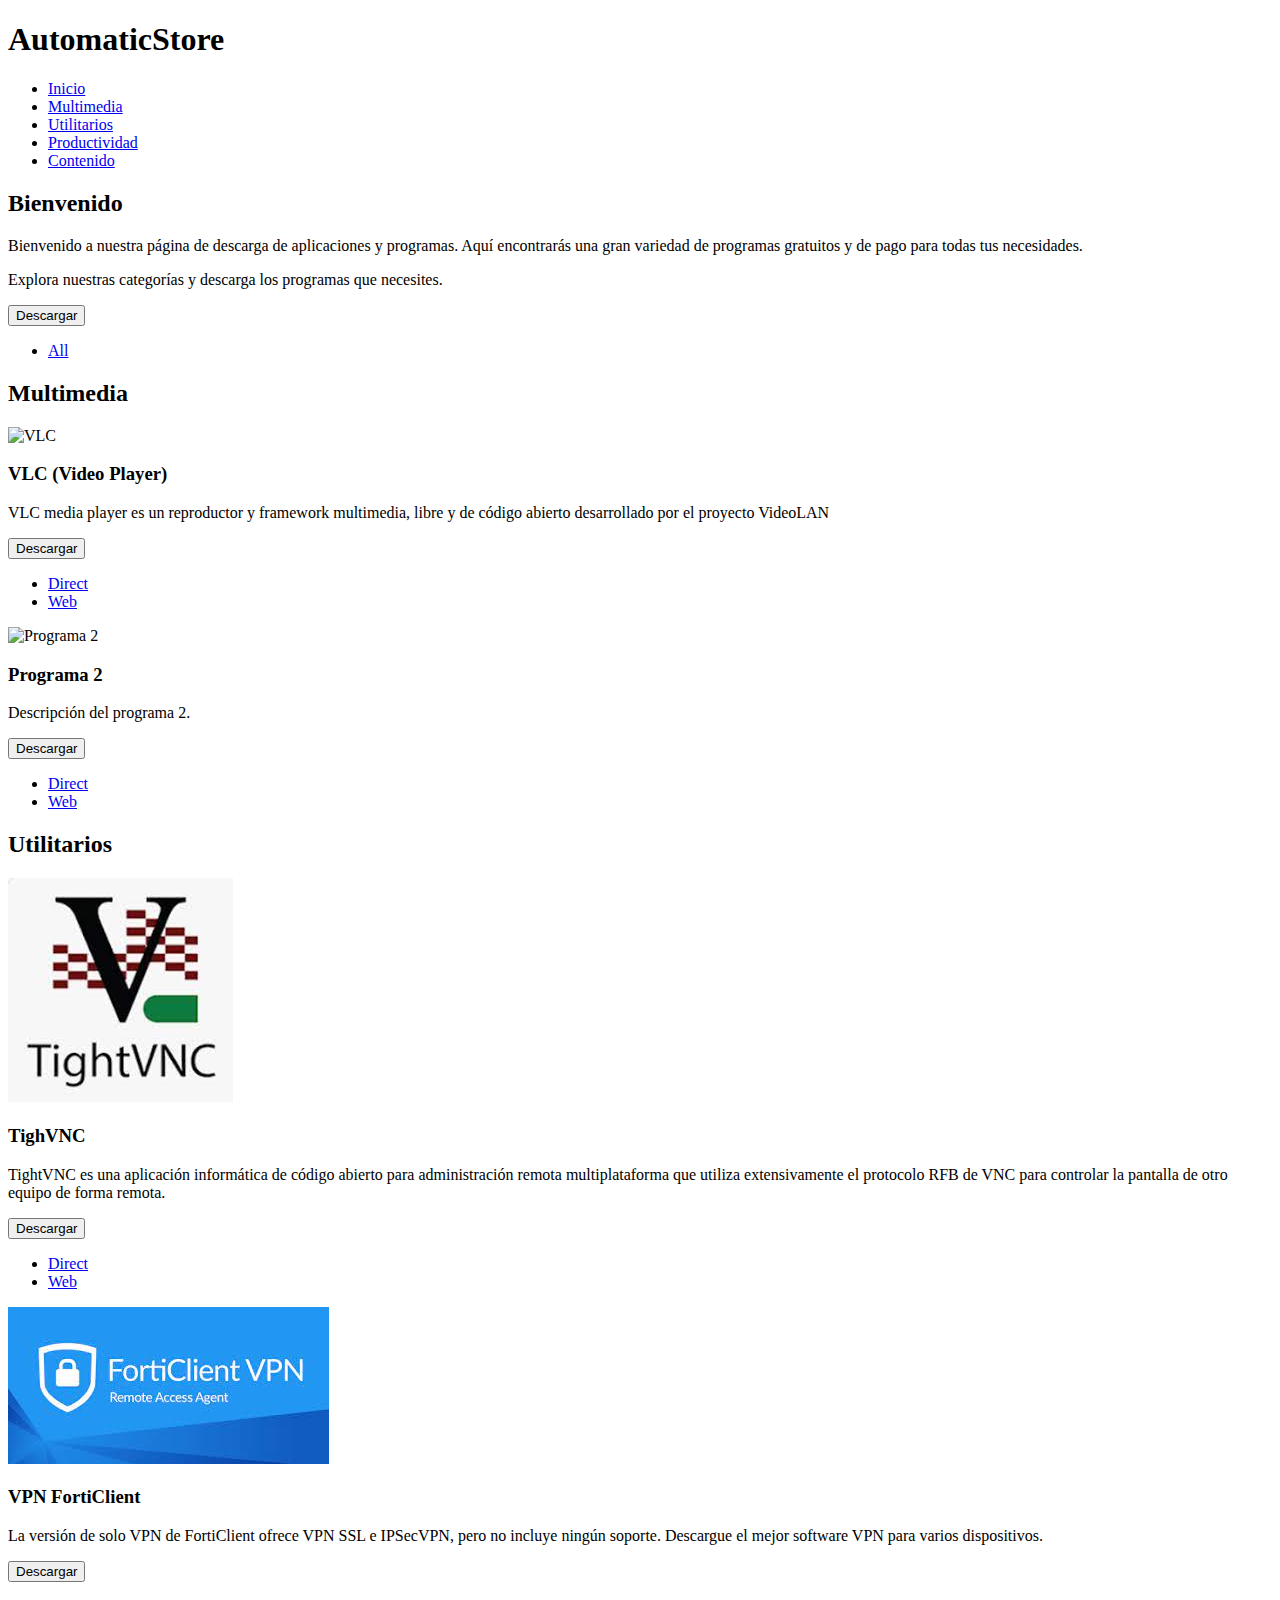
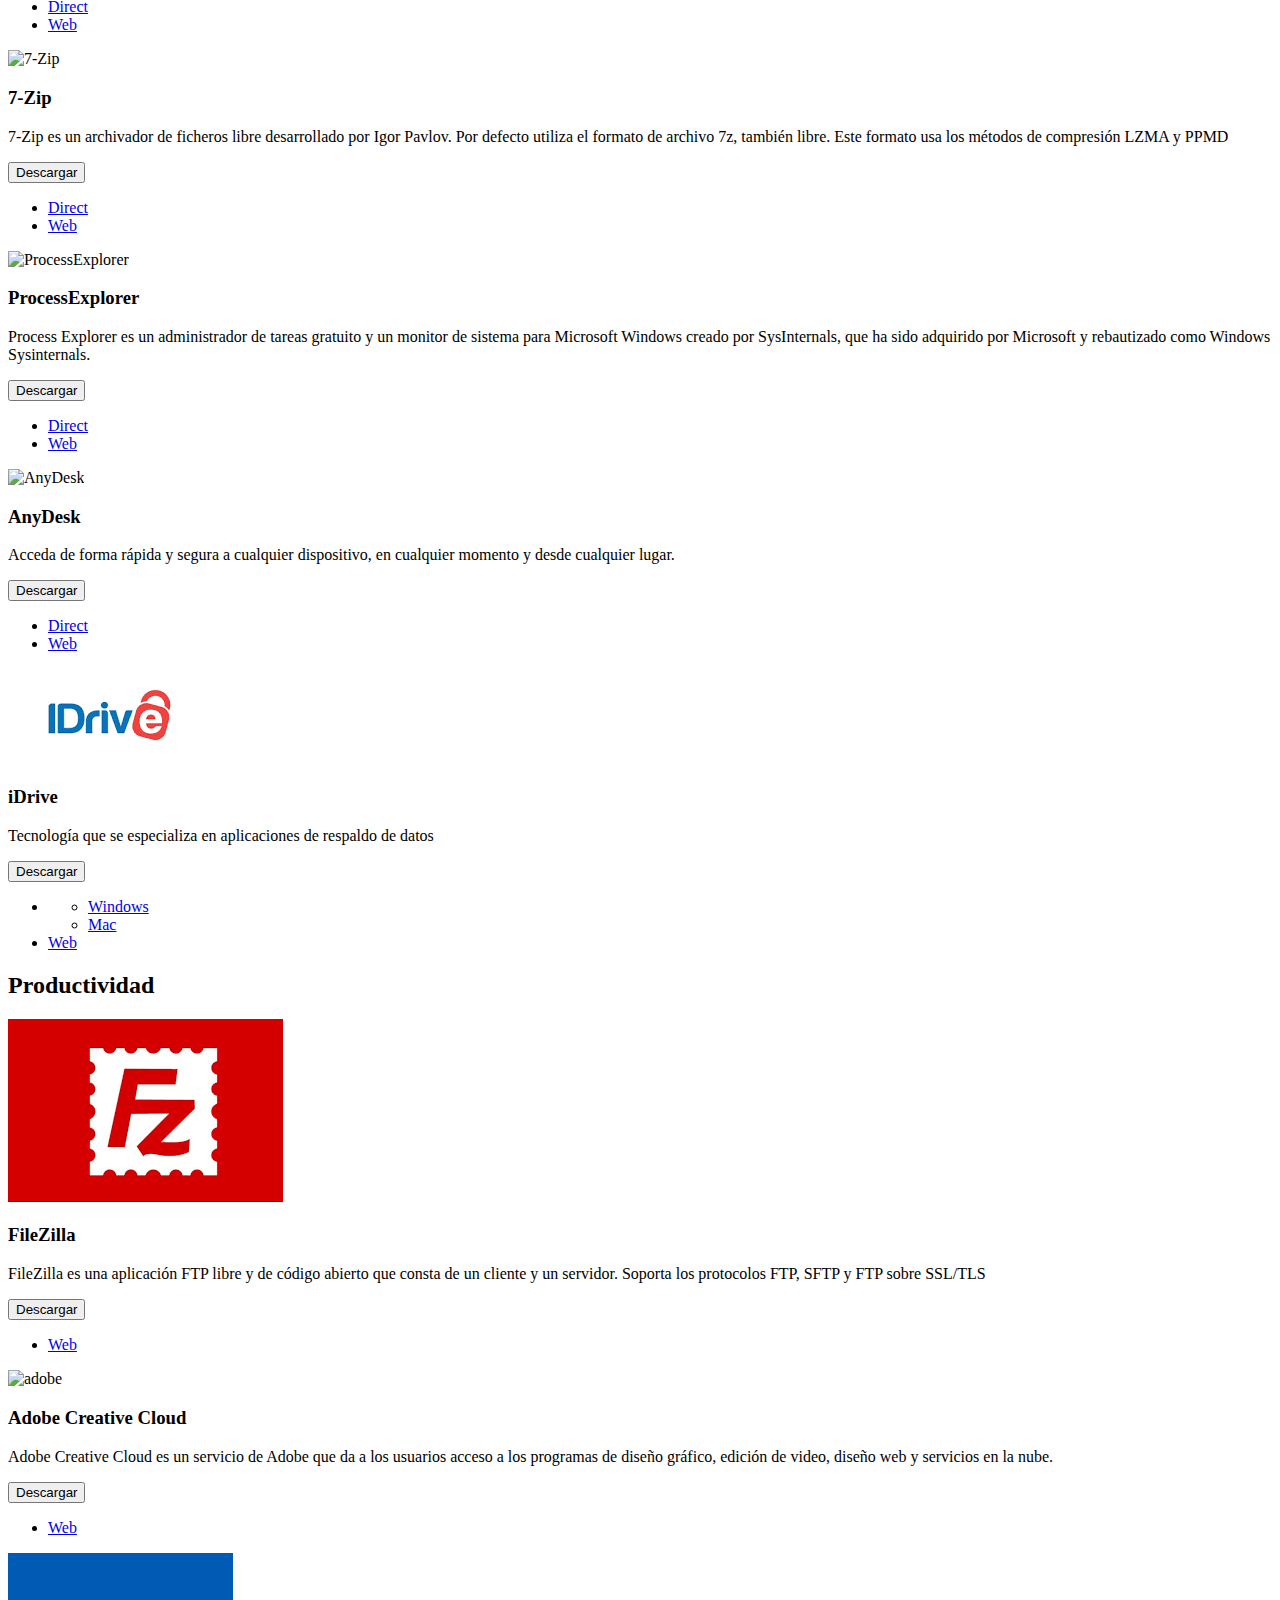
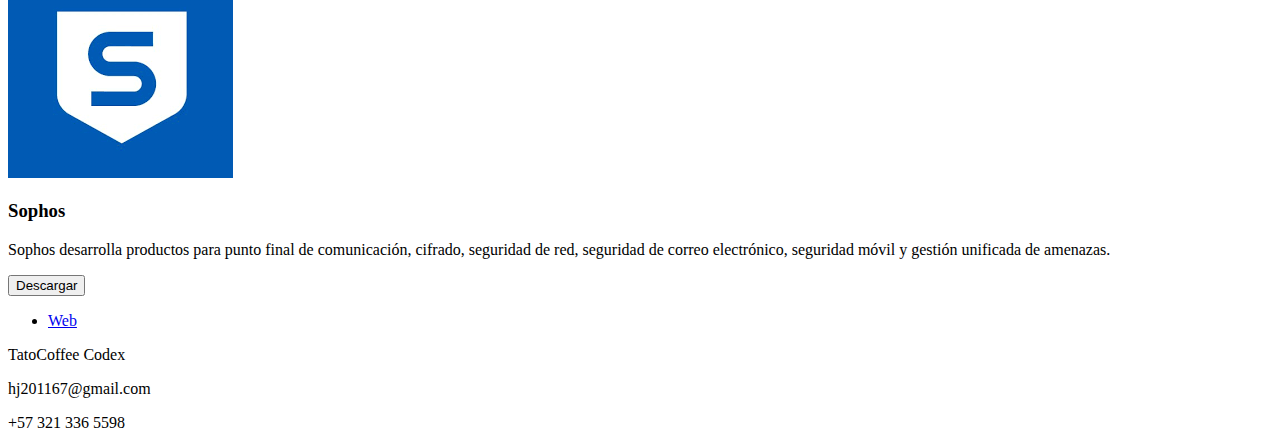
==== Front/Login/index.html @ daddafdf "Signed-off-by: Hector Javier Barrantes Prieto <javier.barrantes@novassist.local>" ====
<!DOCTYPE html>
<html lang="es">
<head>
  <meta charset="UTF-8">
  <title>AutoMat(Beta)</title>
  <link rel="stylesheet" href="C:\Users\javier.barrantes\Documents\Proyectos\AutomatizacionWEB\Front\css\style.css">
  <script src="BackEnd\Scripts\downloadbottons.js"></script>
</head>
<body>
  <header>
	<div class="title-container">
       <h1 class="neon-title">AutomaticStore</h1>
    </div>
	<nav>
	 <ul class="hmenu">	
      <li class="hcard"><a href="#" class="active">Inicio</a></li>
      <li class="hcard"><a href="#multimedia">Multimedia</a></li>
	  <li class="hcard"><a href="#utilitarios">Utilitarios</a></li>
	  <li class="hcard"><a href="#productividad">Productividad</a></li>
	  <li class="hcard"><a href="indice.html">Contenido</a></li>
	</ul>
    </nav>
  </header>
  <main>
    <section> 
      <h2>Bienvenido</h2>
      <p>Bienvenido a nuestra página de descarga de aplicaciones y programas. Aquí encontrarás una gran variedad de programas gratuitos y de pago para todas tus necesidades.</p>
      <p>Explora nuestras categorías y descarga los programas que necesites.</p>
	  <div class="download-buttons">
		<div class="dropdown">
		  <button class="dropdown-toggle">Descargar</button>
		  <ul class="dropdown-menu">
			<li><a href="aquideboponeruncompresocontodoslosarchivos">All</a></li>
		  </ul>
		</div>
	</div>
    </section>
    <section id="multimedia">
      <h2>Multimedia</h2>
      <div class="card">
        <img src="https://lutear.com/wp-content/uploads/2021/04/vlc-portada.jpg" alt="VLC">
        <h3 id="VLC">VLC (Video Player)</h3>
        <p>VLC media player es un reproductor y framework multimedia, libre y de código abierto desarrollado por el proyecto VideoLAN</p>
		<div class="download-buttons">
			<div class="dropdown">
			  <button class="dropdown-toggle">Descargar</button>
			  <ul class="dropdown-menu">
				<li><a href="https://edgeuno-bog2.mm.fcix.net/videolan-ftp/vlc/3.0.18/win64/vlc-3.0.18-win64.exe">Direct</a></li>
				<li><a href="https://www.videolan.org/vlc/index.es.html">Web</a></li>
			  </ul>
			</div>
		</div>
      </div>
      <div class="card">
        <img src="https://via.placeholder.com/200x200" alt="Programa 2">
        <h3>Programa 2</h3>
        <p>Descripción del programa 2.</p>
		<div class="download-buttons">
			<div class="dropdown">
			  <button class="dropdown-toggle">Descargar</button>
			  <ul class="dropdown-menu">
				<li><a href="#">Direct</a></li>
				<li><a href="#">Web</a></li>
			  </ul>
			</div>
		</div>
      </div>
    </section> 
    <section id="utilitarios">
      <h2>Utilitarios</h2>
      <div class="card">
        <img src="[data-uri]" alt="TightVNC">
        <h3 id="VNC">TighVNC</h3>
        <p>TightVNC es una aplicación informática de código abierto para administración remota multiplataforma que utiliza extensivamente el protocolo RFB de VNC para controlar la pantalla de otro equipo de forma remota.</p>
		<div class="download-buttons">
			<div class="dropdown">
			  <button class="dropdown-toggle">Descargar</button>
			  <ul class="dropdown-menu">
				<li><a href="https://www.tightvnc.com/download/2.8.75/tightvnc-2.8.75-gpl-setup-64bit.msi">Direct</a></li>
				<li><a href="https://www.tightvnc.com/download.php">Web</a></li>
			  </ul>
			</div>
		</div>
      </div>
      <div class="card">
        <img src="[data-uri]" alt="VPNForticlient">
        <h3 id="VPN">VPN FortiClient</h3>
        <p>La versión de solo VPN de FortiClient ofrece VPN SSL e IPSecVPN, pero no incluye ningún soporte. Descargue el mejor software VPN para varios dispositivos.</p>
		<div class="download-buttons">
			<div class="dropdown">
			  <button class="dropdown-toggle">Descargar</button>
			  <ul class="dropdown-menu">
				<li><a href="https://links.fortinet.com/forticlient/win/vpnagent">Direct</a></li>
				<li><a href="https://www.fortinet.com/lat/support/product-downloads">Web</a></li>
			  </ul>
			</div>
		</div>
      </div>
	  <div class="card">
        <img src="https://upload.wikimedia.org/wikipedia/commons/thumb/f/f2/7ziplogo.svg/640px-7ziplogo.svg.png" alt="7-Zip">
        <h3 id="ZIP">7-Zip</h3>
        <p>7-Zip es un archivador de ficheros libre desarrollado por Igor Pavlov. Por defecto utiliza el formato de archivo 7z, también libre. Este formato usa los métodos de compresión LZMA y PPMD</p>
		<div class="download-buttons">
			<div class="dropdown">
			  <button class="dropdown-toggle">Descargar</button>
			  <ul class="dropdown-menu">
				<li><a href="https://www.7-zip.org/a/7z2201-x64.exe">Direct</a></li>
				<li><a href="https://www.7-zip.org/download.html">Web</a></li>
			  </ul>
			</div>
		</div>
      </div>
	  <div class="card">
        <img src="https://www.fileeagle.com/data/2015/08/Process-Explorer.png" alt="ProcessExplorer">
        <h3 id="PREX">ProcessExplorer</h3>
        <p>Process Explorer es un administrador de tareas gratuito y un monitor de sistema para Microsoft Windows creado por SysInternals, que ha sido adquirido por Microsoft y rebautizado como Windows Sysinternals.</p>
		<div class="download-buttons">
			<div class="dropdown">
			  <button class="dropdown-toggle">Descargar</button>
			  <ul class="dropdown-menu">
				<li><a href="https://download.sysinternals.com/files/ProcessExplorer.zip">Direct</a></li>
				<li><a href="https://learn.microsoft.com/en-us/sysinternals/downloads/process-explorer">Web</a></li>
			  </ul>
			</div>
		</div>
      </div>
	  <div class="card">
        <img src="https://edutic.up.edu.pe/wp-content/uploads/2021/11/anydesk.png" alt="AnyDesk">
        <h3 id="ANYDESK">AnyDesk</h3>
        <p>Acceda de forma rápida y segura a cualquier dispositivo, en cualquier momento y desde cualquier lugar.</p>
		<div class="download-buttons">
			<div class="dropdown">
			  <button class="dropdown-toggle">Descargar</button>
			  <ul class="dropdown-menu">
				<li><a href="https://anydesk.com/es/downloads/windows?dv=win_exe">Direct</a></li>
				<li><a href="https://anydesk.com/es">Web</a></li>
			  </ul>
			</div>
		</div>
      </div>
	  <div class="card">
		<img src="[data-uri]" alt="idrive">
		<h3 id="iDrive">iDrive</h3>
		<p>Tecnología que se especializa en aplicaciones de respaldo de datos</p>
		<div class="download-buttons">
			<div class="dropdown">
				<button class="dropdown-toggle">Descargar</button>
				<ul class="dropdown-menu">
					<li class="dropdown">
						<ul>
							<li><a href="https://www.idrive.com/thankyou_win">Windows</a></li>
							<li><a href="https://www.idrive.com/thankyou_mac">Mac</a></li>
						</ul>
					</li>
					<li><a href="https://www.idrive.com/online-backup-download">Web</a></li>
				</ul>
			</div>
		</div>
	  </div>
    </section>
    <section id="productividad">
      <h2>Productividad</h2>
      <div class="card">
        <img src="[data-uri]" alt="Juego 1">
        <h3 id="FileZilla">FileZilla</h3>
        <p>FileZilla es una aplicación FTP libre y de código abierto que consta de un cliente y un servidor. Soporta los protocolos FTP, SFTP y FTP sobre SSL/TLS</p>
		<div class="download-buttons">
			<div class="dropdown">
			  <button class="dropdown-toggle">Descargar</button>
			  <ul class="dropdown-menu">
				<li><a href="https://filezilla-project.org">Web</a></li>
			  </ul>
			</div>
		</div>
      </div>
      <div class="card">
        <img src="https://upload.wikimedia.org/wikipedia/commons/thumb/4/4c/Adobe_Creative_Cloud_rainbow_icon.svg/1200px-Adobe_Creative_Cloud_rainbow_icon.svg.png" alt="adobe">
        <h3 id="CreativeCloud">Adobe Creative Cloud</h3>
        <p>Adobe Creative Cloud es un servicio de Adobe que da a los usuarios acceso a los programas de diseño gráfico, edición de video, diseño web y servicios en la nube.</p>
		<div class="download-buttons">
			<div class="dropdown">
			  <button class="dropdown-toggle">Descargar</button>
			  <ul class="dropdown-menu">
				<li><a href="https://creativecloud.adobe.com/es/apps/download/creative-cloud">Web</a></li>
			  </ul>
			</div>
		</div>
      </div>
	  <div class="card">
        <img src="[data-uri]" alt="Sophos">
        <h3 id="Sophos">Sophos</h3>
        <p>Sophos desarrolla productos para punto final de comunicación, cifrado, seguridad de red, seguridad de correo electrónico, seguridad móvil y gestión unificada de amenazas.</p>
		<div class="download-buttons">
			<div class="dropdown">
			  <button class="dropdown-toggle">Descargar</button>
			  <ul class="dropdown-menu">
				<li><a href="https://central.sophos.com/manage/encryption/downloads-list">Web</a></li>
			  </ul>
			</div>
		</div>
      </div>
    </section>
  </main>
  <footer>
	<div class="social-icons">
		<a href="https://github.com/tatoveins"><i class="..\images\icon\github.png"></i></a>
		<a href="#"><i class="fab fa-twitter"></i></a>
		<a href="#"><i class="fab fa-instagram"></i></a>
	  </div>
	  <div class="contact-info">
		<p>TatoCoffee Codex</p>
		<p><i class="fas fa-envelope"></i> hj201167@gmail.com</p>
		<p><i class="fas fa-phone"></i> +57 321 336 5598</p>
	  </div>
  </footer>
  </body>
  </html>
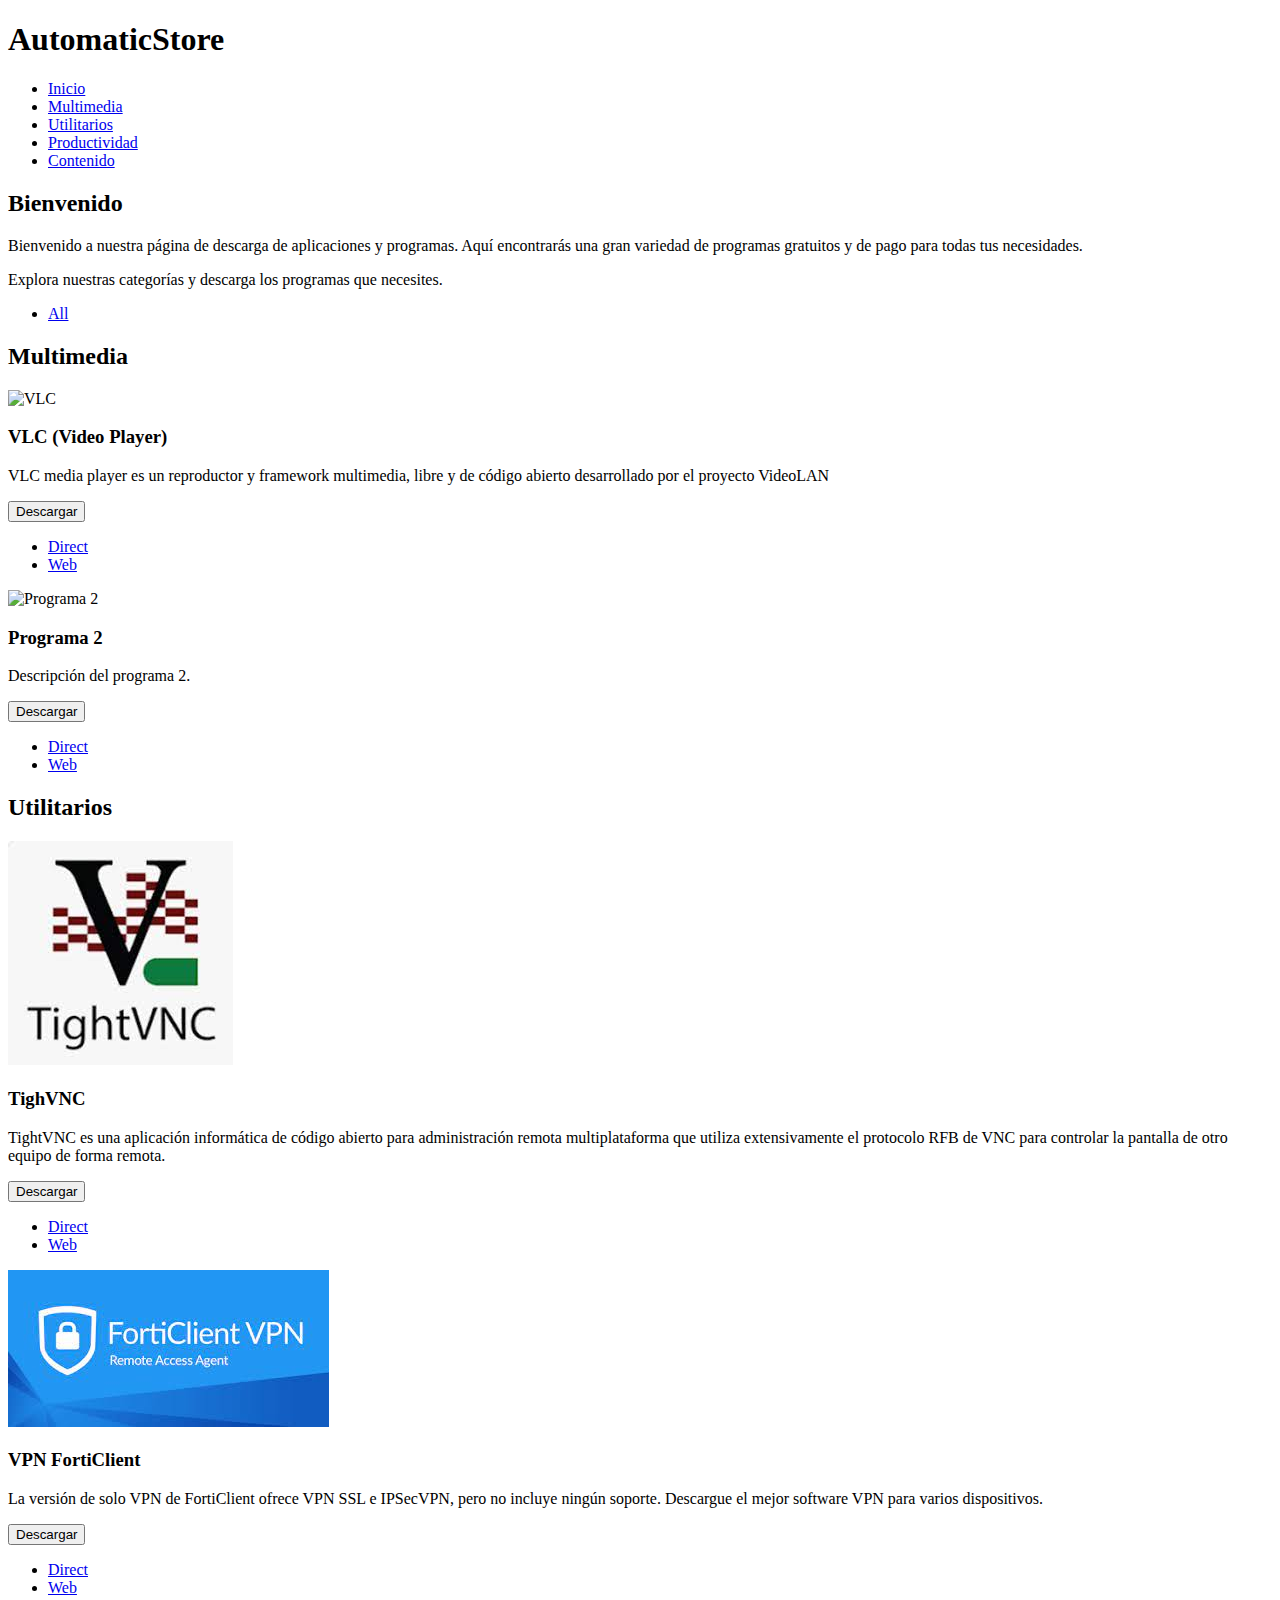
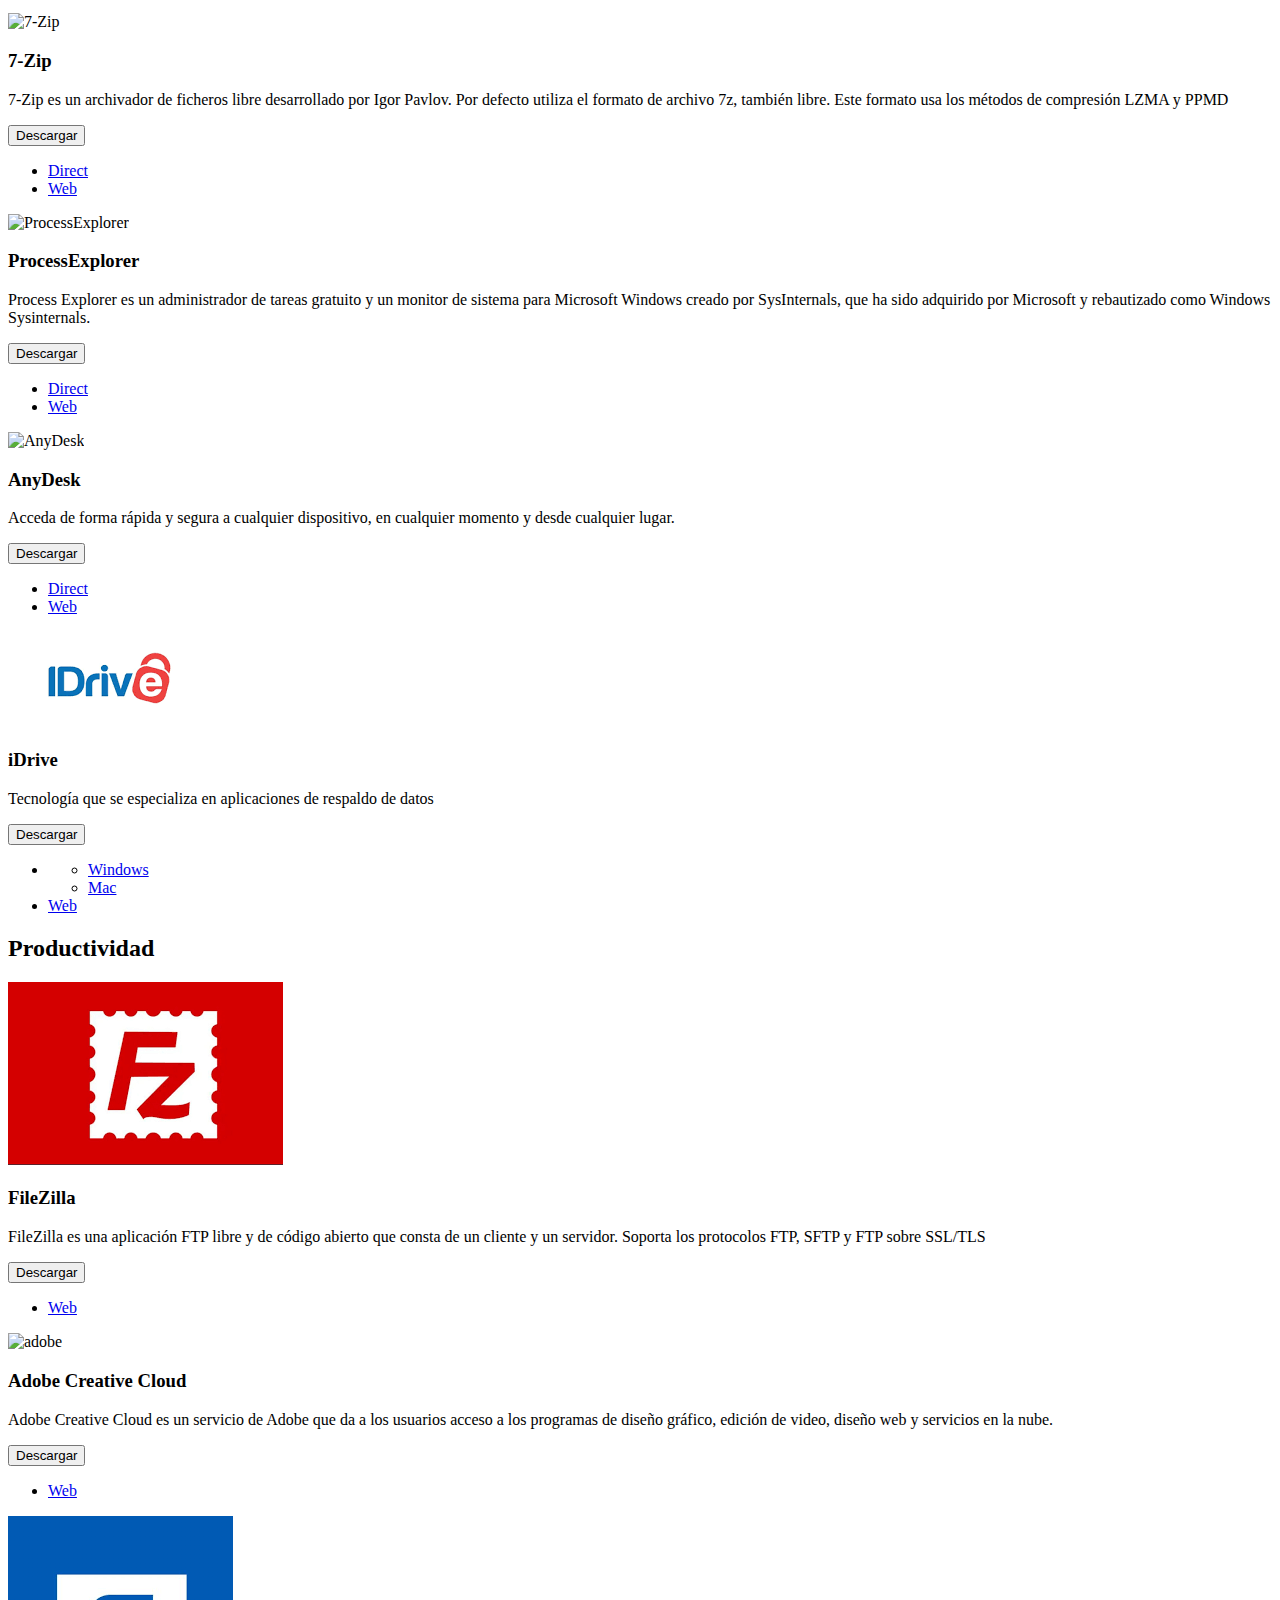
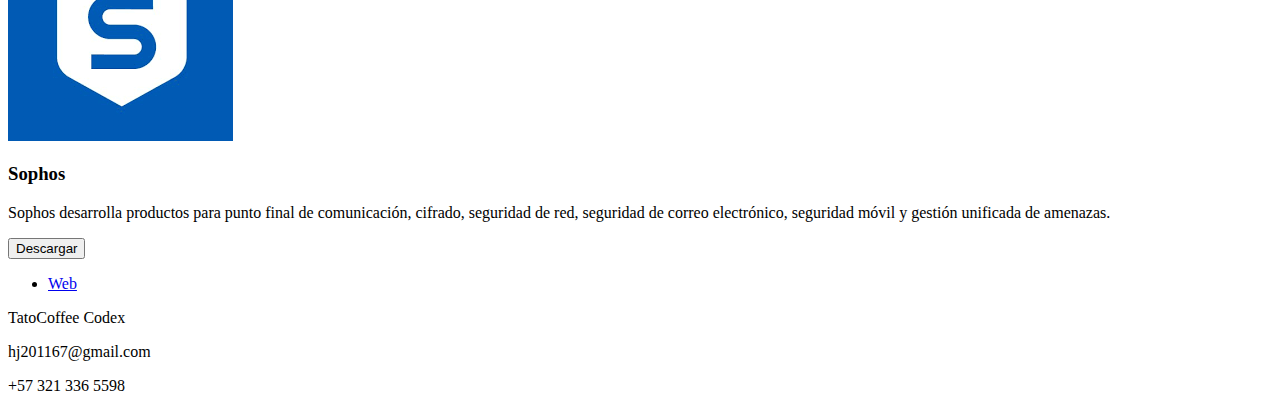
==== commit f98540b9: "Signed-off-by: Hector Javier Barrantes Prieto <javier.barrantes@novassist.local>" ====
--- a/Front/Login/index.html
+++ b/Front/Login/index.html
@@ -4,7 +4,7 @@
   <meta charset="UTF-8">
   <title>AutoMat(Beta)</title>
   <link rel="stylesheet" href="C:\Users\javier.barrantes\Documents\Proyectos\AutomatizacionWEB\Front\css\style.css">
-  <script src="BackEnd\Scripts\downloadbottons.js"></script>
+  <script src="C:\Users\javier.barrantes\Documents\Proyectos\AutomatizacionWEB\BackEnd\Scripts\downloadbottons.js"></script>
 </head>
 <body>
   <header>
@@ -28,7 +28,6 @@
       <p>Explora nuestras categorías y descarga los programas que necesites.</p>
 	  <div class="download-buttons">
 		<div class="dropdown">
-		  <button class="dropdown-toggle">Descargar</button>
 		  <ul class="dropdown-menu">
 			<li><a href="aquideboponeruncompresocontodoslosarchivos">All</a></li>
 		  </ul>
@@ -203,7 +202,7 @@
   </main>
   <footer>
 	<div class="social-icons">
-		<a href="https://github.com/tatoveins"><i class="..\images\icon\github.png"></i></a>
+		<a href="https://github.com/tatoveins"><i class="C:\Users\javier.barrantes\Documents\Proyectos\AutomatizacionWEB\Front\images\icon\github.png"></i></a>
 		<a href="#"><i class="fab fa-twitter"></i></a>
 		<a href="#"><i class="fab fa-instagram"></i></a>
 	  </div>
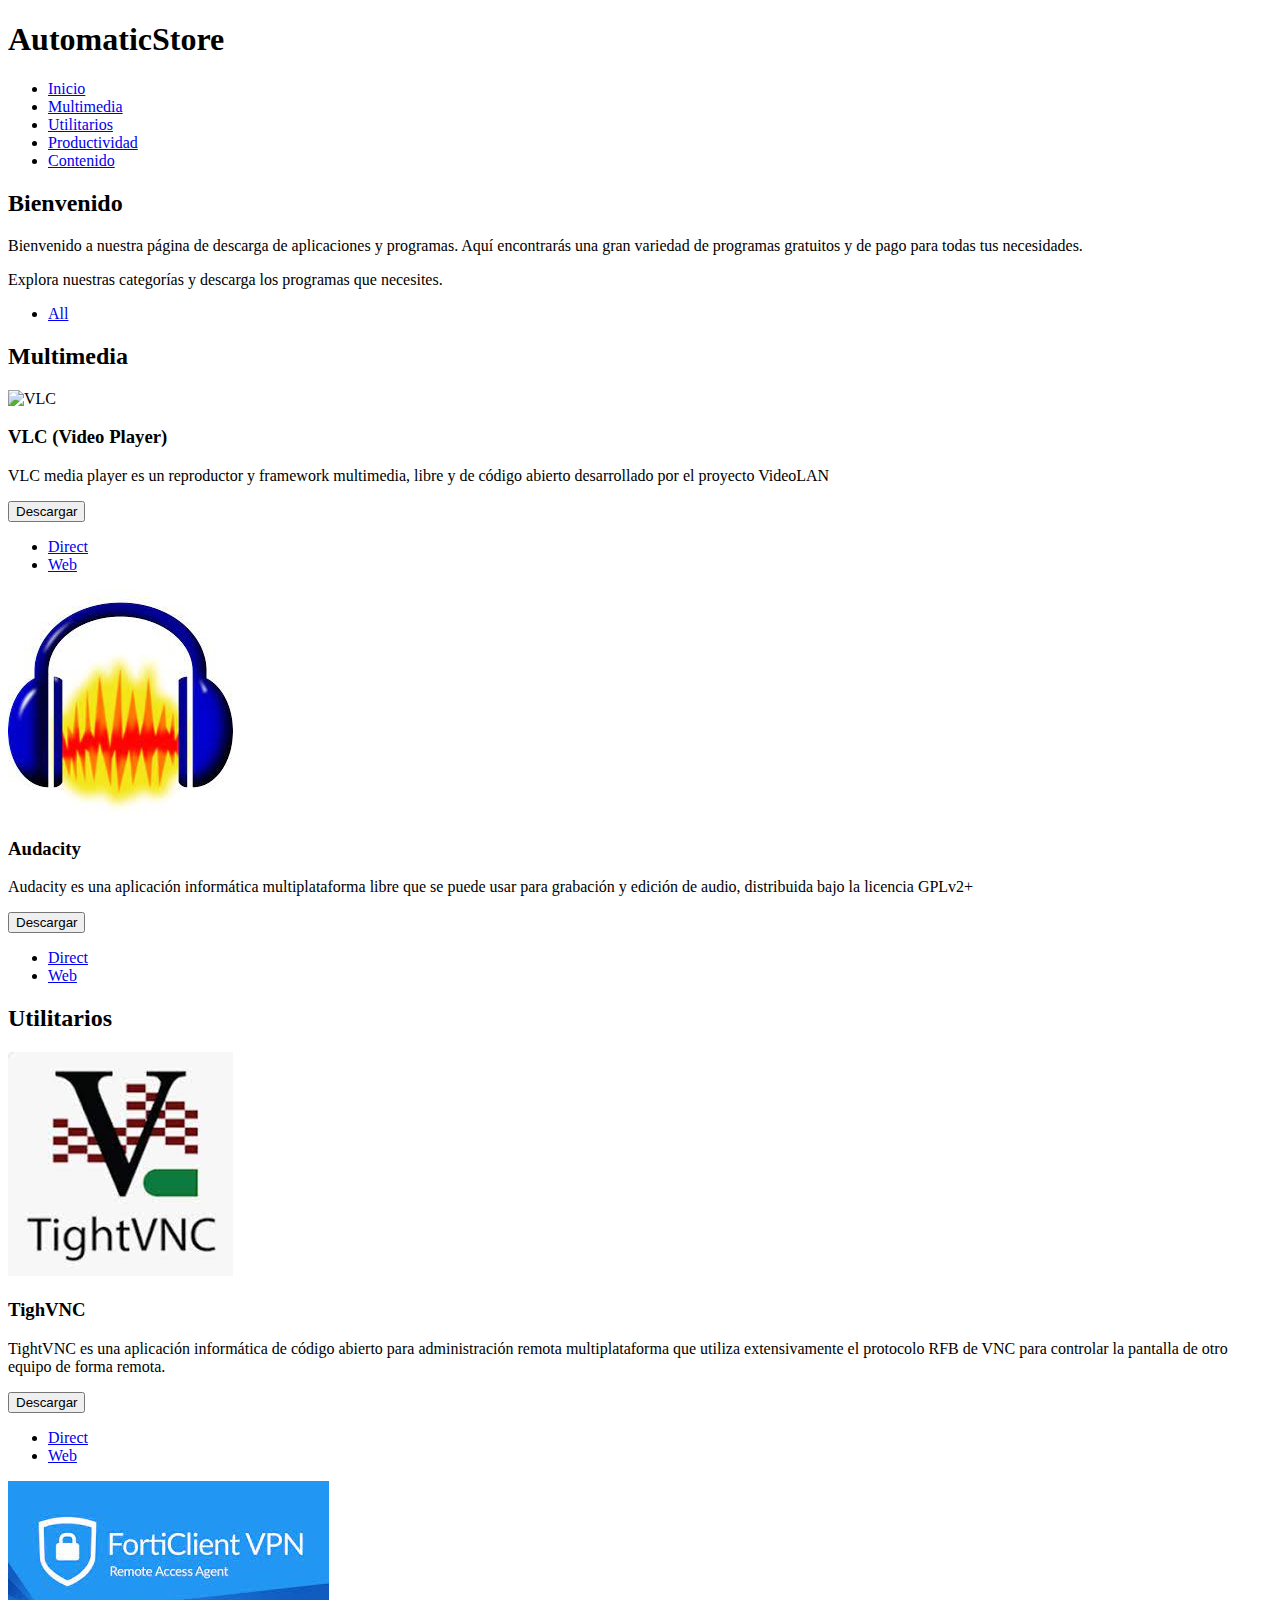
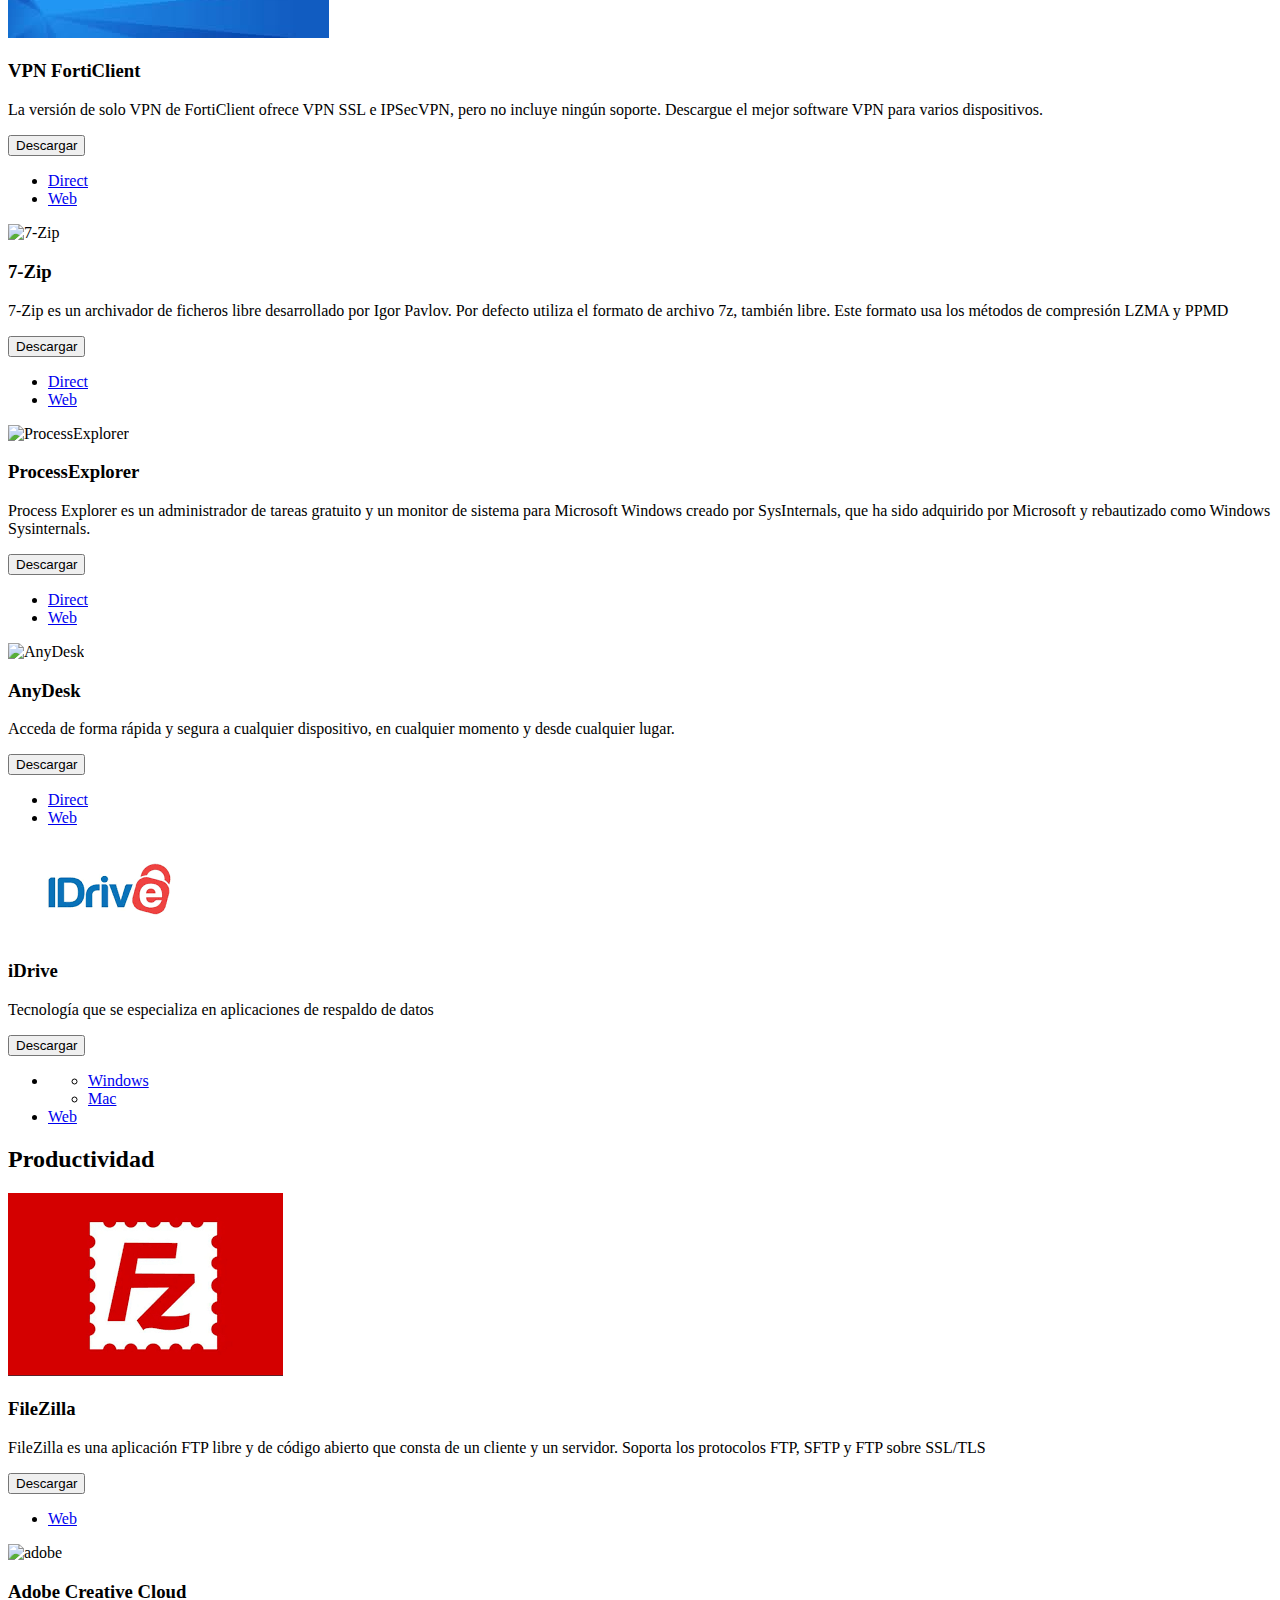
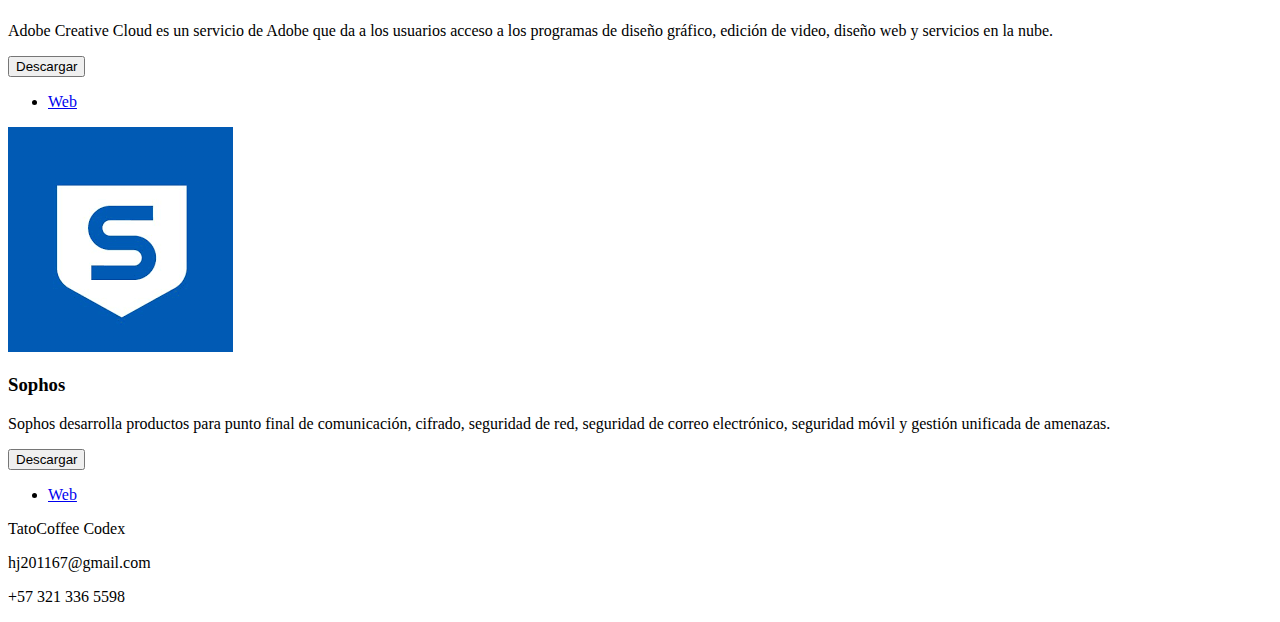
==== commit f509aa1c: "Signed-off-by: Hector Javier Barrantes Prieto <javier.barrantes@novassist.local>" ====
--- a/Front/Login/index.html
+++ b/Front/Login/index.html
@@ -51,15 +51,15 @@
 		</div>
       </div>
       <div class="card">
-        <img src="https://via.placeholder.com/200x200" alt="Programa 2">
-        <h3>Programa 2</h3>
-        <p>Descripción del programa 2.</p>
-		<div class="download-buttons">
-			<div class="dropdown">
-			  <button class="dropdown-toggle">Descargar</button>
-			  <ul class="dropdown-menu">
-				<li><a href="#">Direct</a></li>
-				<li><a href="#">Web</a></li>
+        <img src="[data-uri]" alt="Programa 2">
+        <h3>Audacity</h3>
+        <p>Audacity es una aplicación informática multiplataforma libre que se puede usar para grabación y edición de audio, distribuida bajo la licencia GPLv2+</p>
+		<div class="download-buttons">
+			<div class="dropdown">
+			  <button class="dropdown-toggle">Descargar</button>
+			  <ul class="dropdown-menu">
+				<li><a href="https://www.audacityteam.org/download/windows/">Direct</a></li>
+				<li><a href="https://www.audacityteam.org/download/">Web</a></li>
 			  </ul>
 			</div>
 		</div>
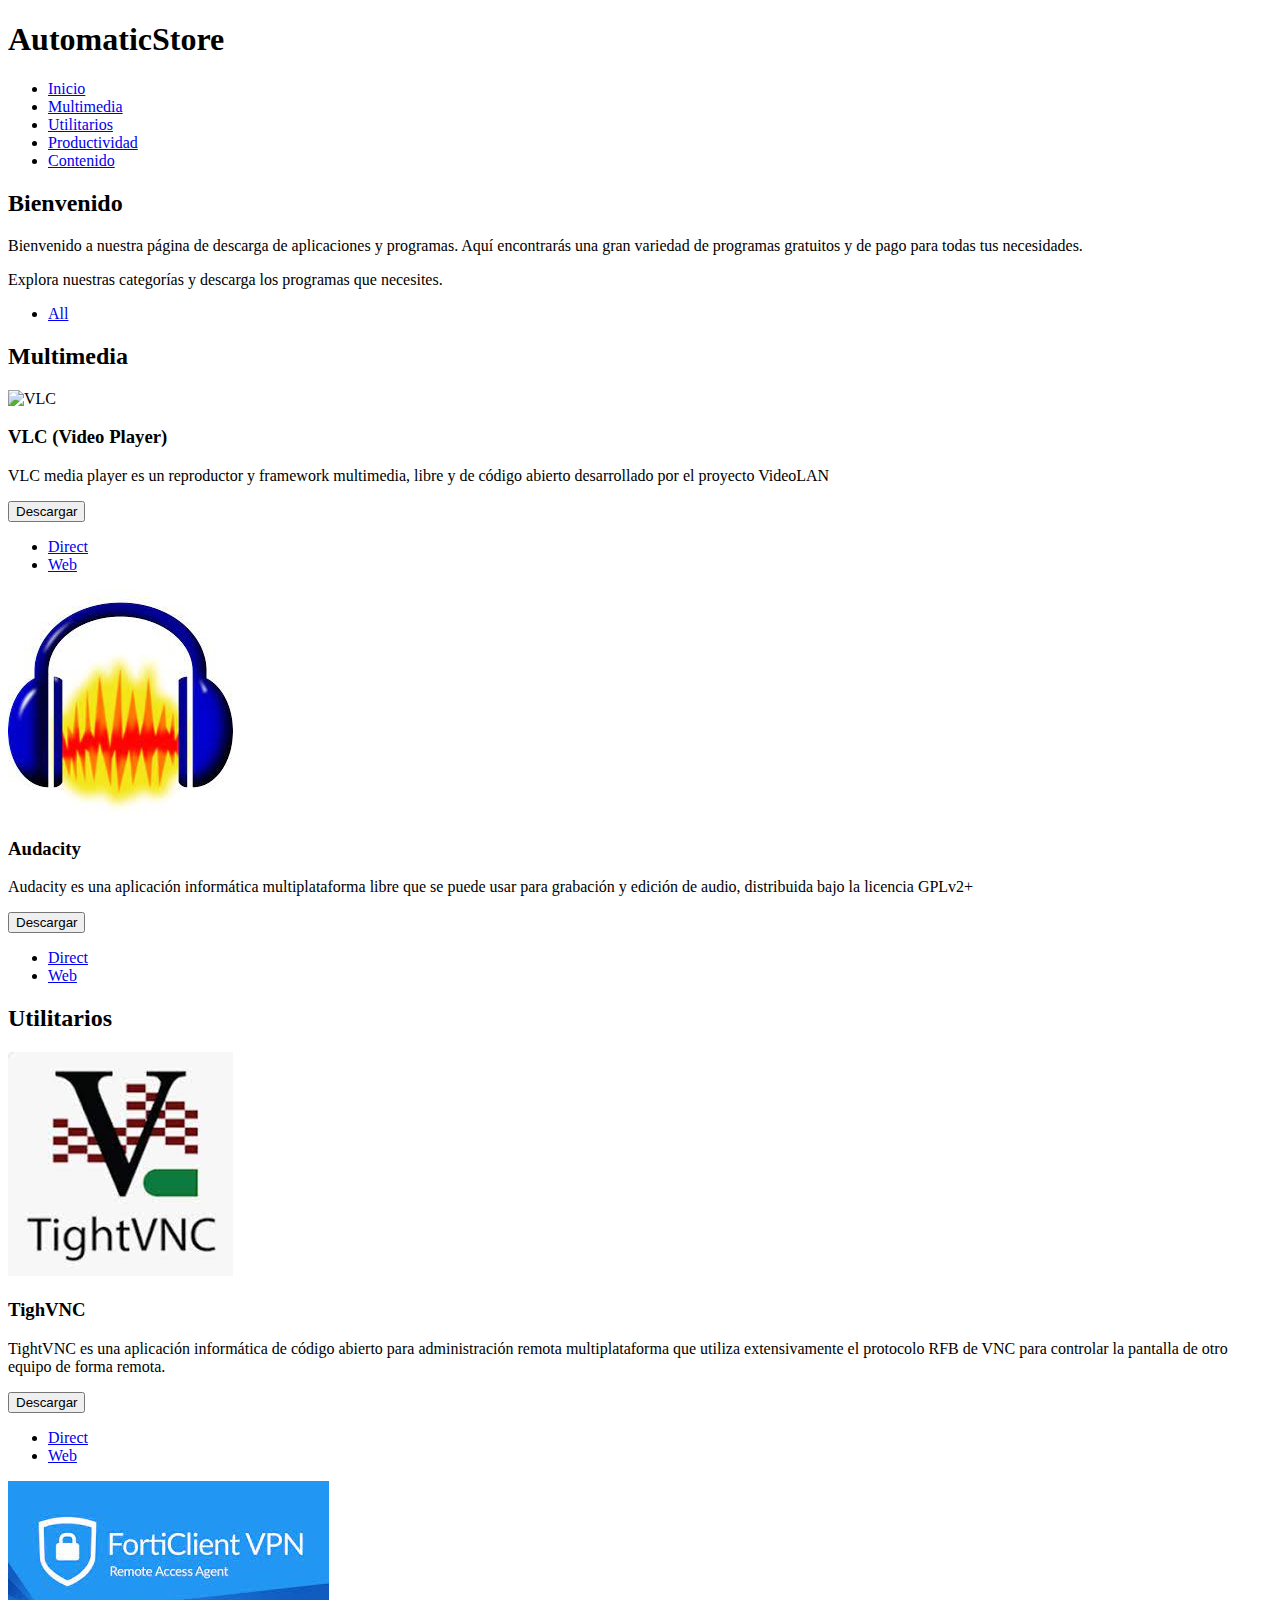
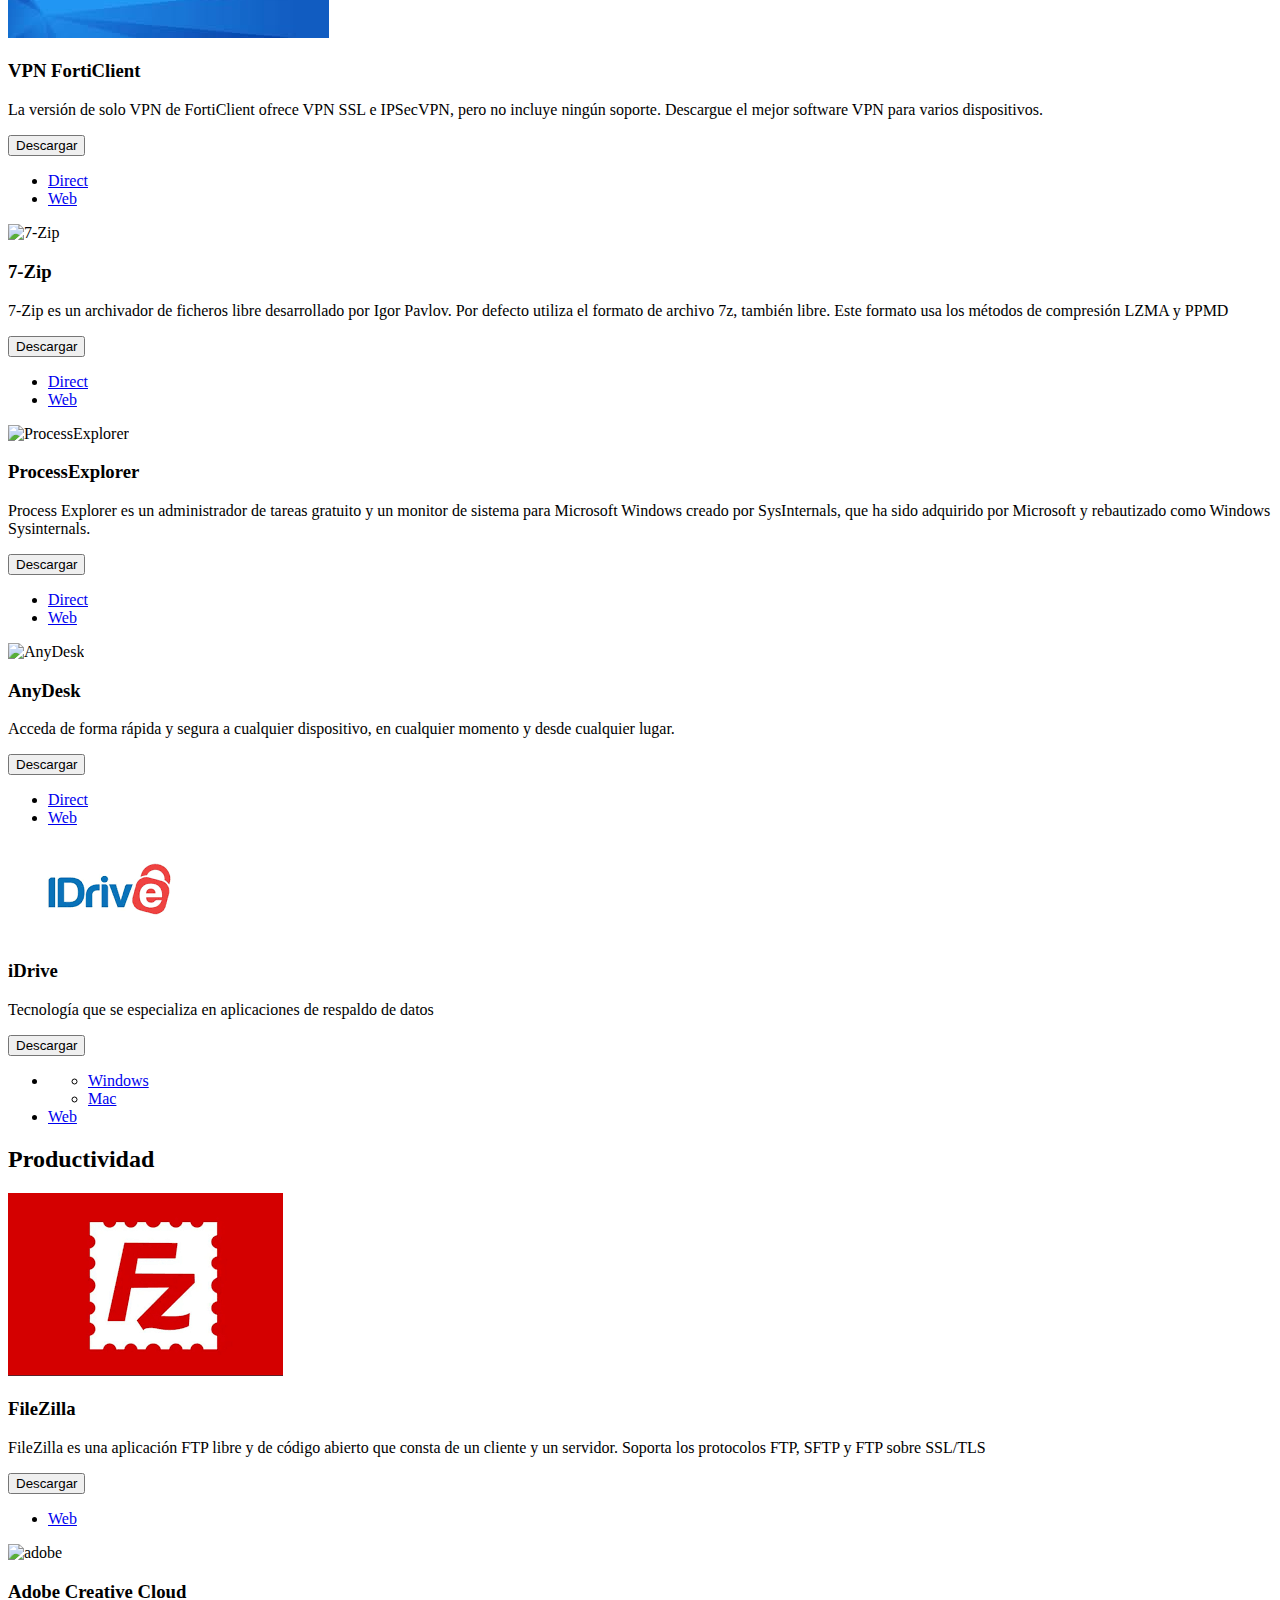
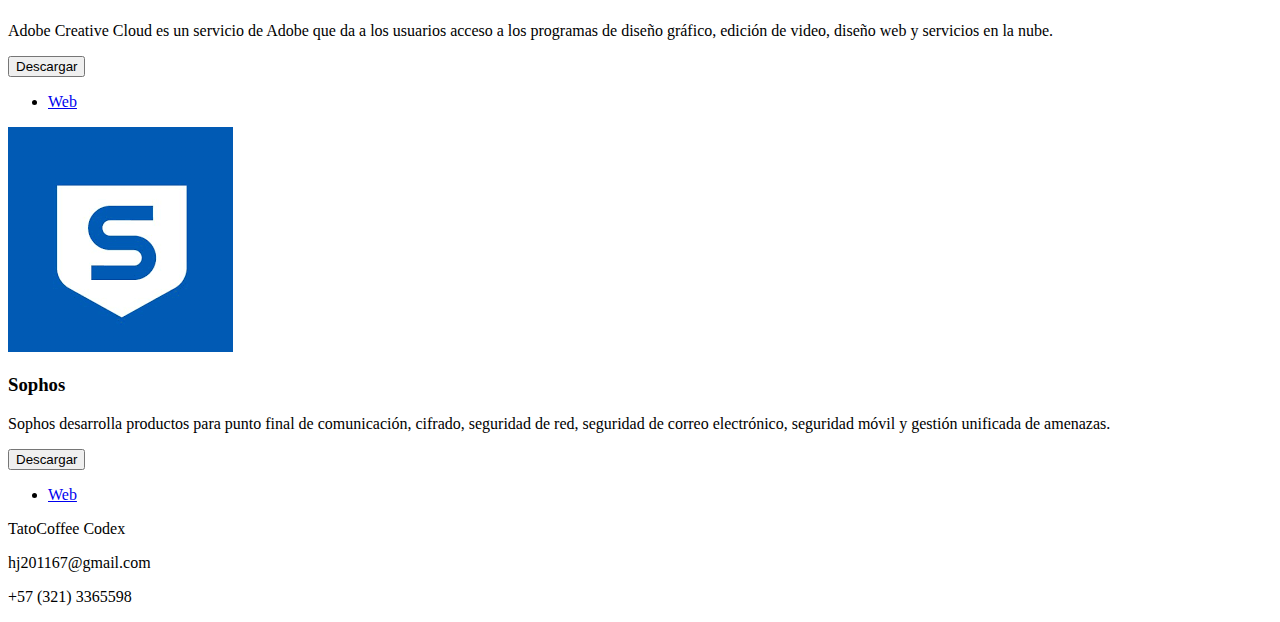
==== commit 913a6f49: "Signed-off-by: Hector Javier Barrantes Prieto <javier.barrantes@novassist.local>" ====
--- a/Front/Login/index.html
+++ b/Front/Login/index.html
@@ -4,7 +4,9 @@
   <meta charset="UTF-8">
   <title>AutoMat(Beta)</title>
   <link rel="stylesheet" href="C:\Users\javier.barrantes\Documents\Proyectos\AutomatizacionWEB\Front\css\style.css">
+  <link rel="stylesheet" href="C:\Users\javier.barrantes\Documents\Proyectos\AutomatizacionWEB\Front\css\footer.css">
   <script src="C:\Users\javier.barrantes\Documents\Proyectos\AutomatizacionWEB\BackEnd\Scripts\downloadbottons.js"></script>
+  <script src="C:\Users\javier.barrantes\Documents\Proyectos\AutomatizacionWEB\BackEnd\Scripts\footer.js"></script>
 </head>
 <body>
   <header>
@@ -52,7 +54,7 @@
       </div>
       <div class="card">
         <img src="[data-uri]" alt="Programa 2">
-        <h3>Audacity</h3>
+        <h3 id="Audacity">Audacity</h3>
         <p>Audacity es una aplicación informática multiplataforma libre que se puede usar para grabación y edición de audio, distribuida bajo la licencia GPLv2+</p>
 		<div class="download-buttons">
 			<div class="dropdown">
@@ -199,19 +201,18 @@
 		</div>
       </div>
     </section>
-  </main>
-  <footer>
-	<div class="social-icons">
-		<a href="https://github.com/tatoveins"><i class="C:\Users\javier.barrantes\Documents\Proyectos\AutomatizacionWEB\Front\images\icon\github.png"></i></a>
-		<a href="#"><i class="fab fa-twitter"></i></a>
-		<a href="#"><i class="fab fa-instagram"></i></a>
-	  </div>
-	  <div class="contact-info">
-		<p>TatoCoffee Codex</p>
-		<p><i class="fas fa-envelope"></i> hj201167@gmail.com</p>
-		<p><i class="fas fa-phone"></i> +57 321 336 5598</p>
-	  </div>
-  </footer>
+	<div id="about-button" class="footer">
+		<div class="social-icon">
+			<a href="https://github.com/tatoveins"><i class="AutomatizacionWEB\Front\images\icon\github.png"></i></a>
+			<a href="www.linkedin.com/in/héctor-javier-barrantes-prieto-a72765189"><i class="AutomatizacionWEB\Front\images\icon\linkedin.png"></i></a>
+		</div>
+		<div class="contact-info">
+			<p>TatoCoffee Codex</p>
+			<p><i class="fas fa-envelope"></i>hj201167@gmail.com</p>
+			<p><i class="fas fa-phone"></i>+57 (321) 3365598</p>
+		</div>
+	</div>  
+</main>
   </body>
   </html>
 
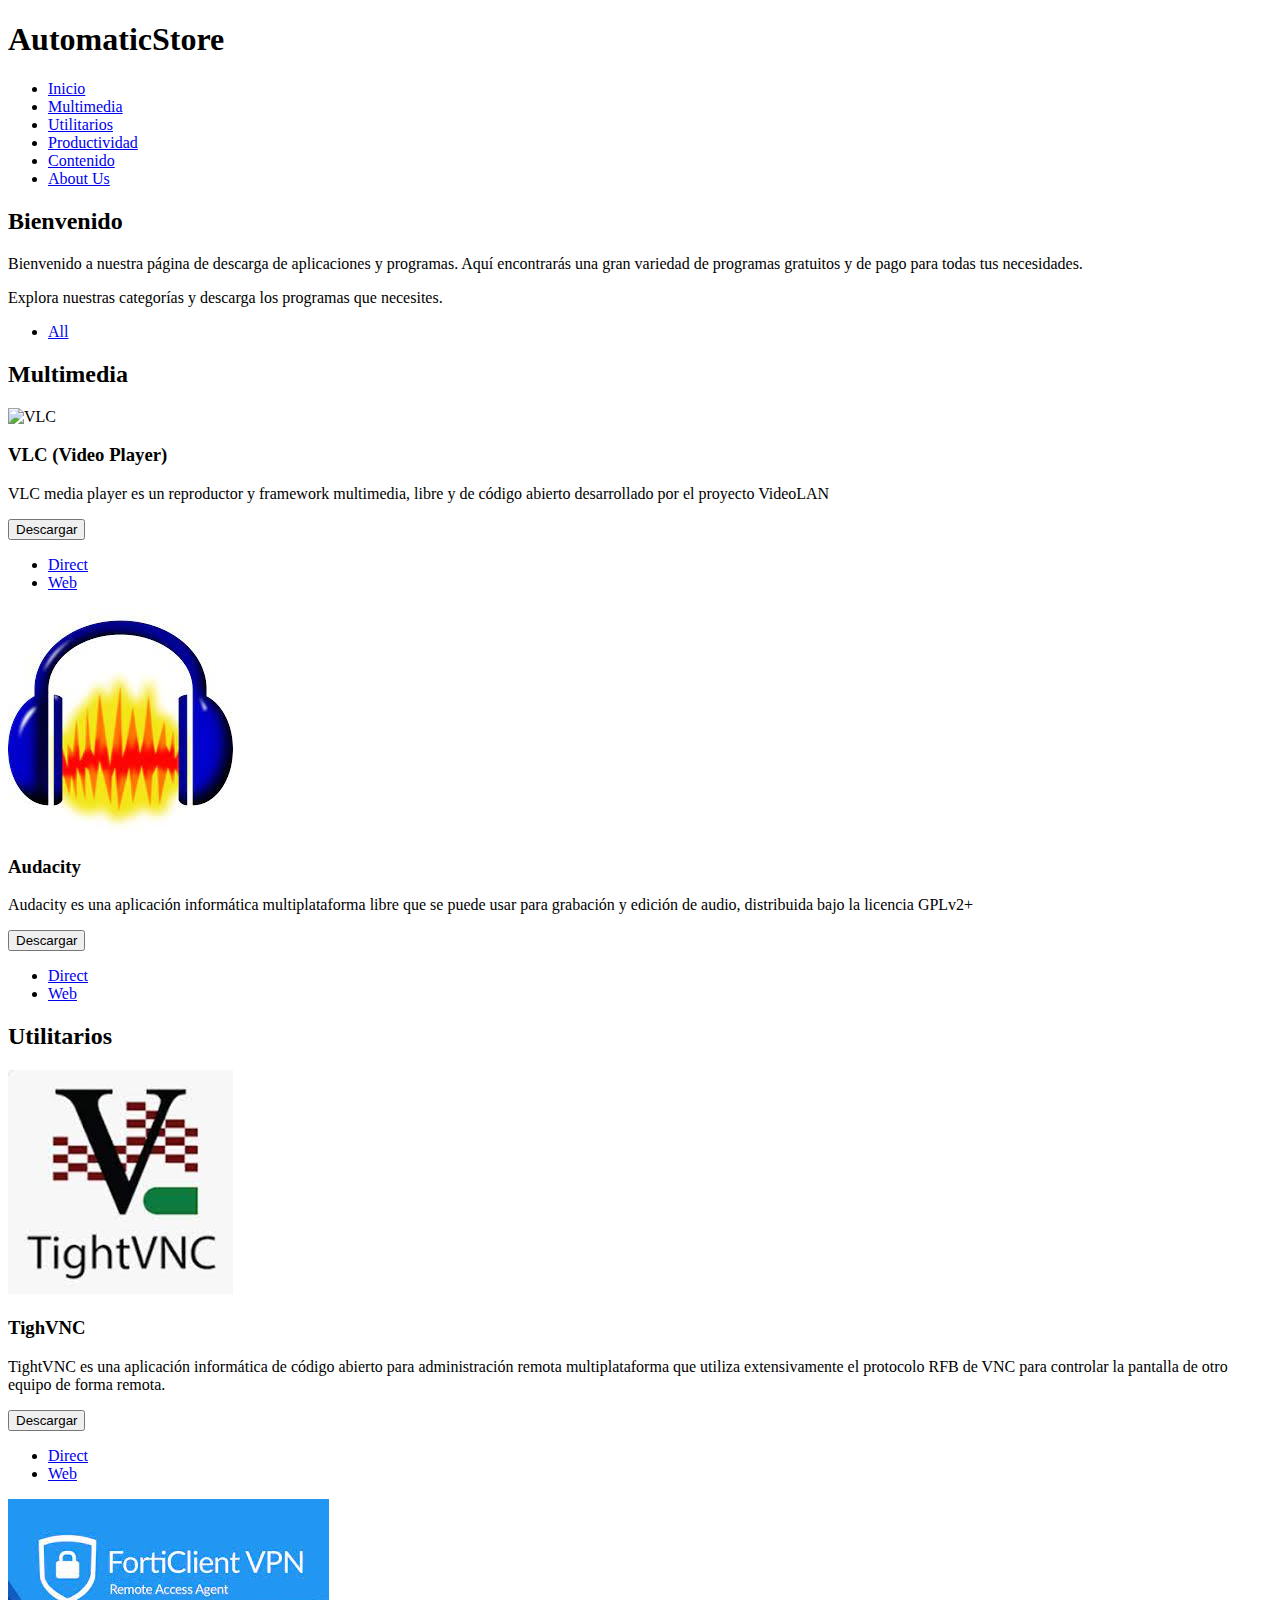
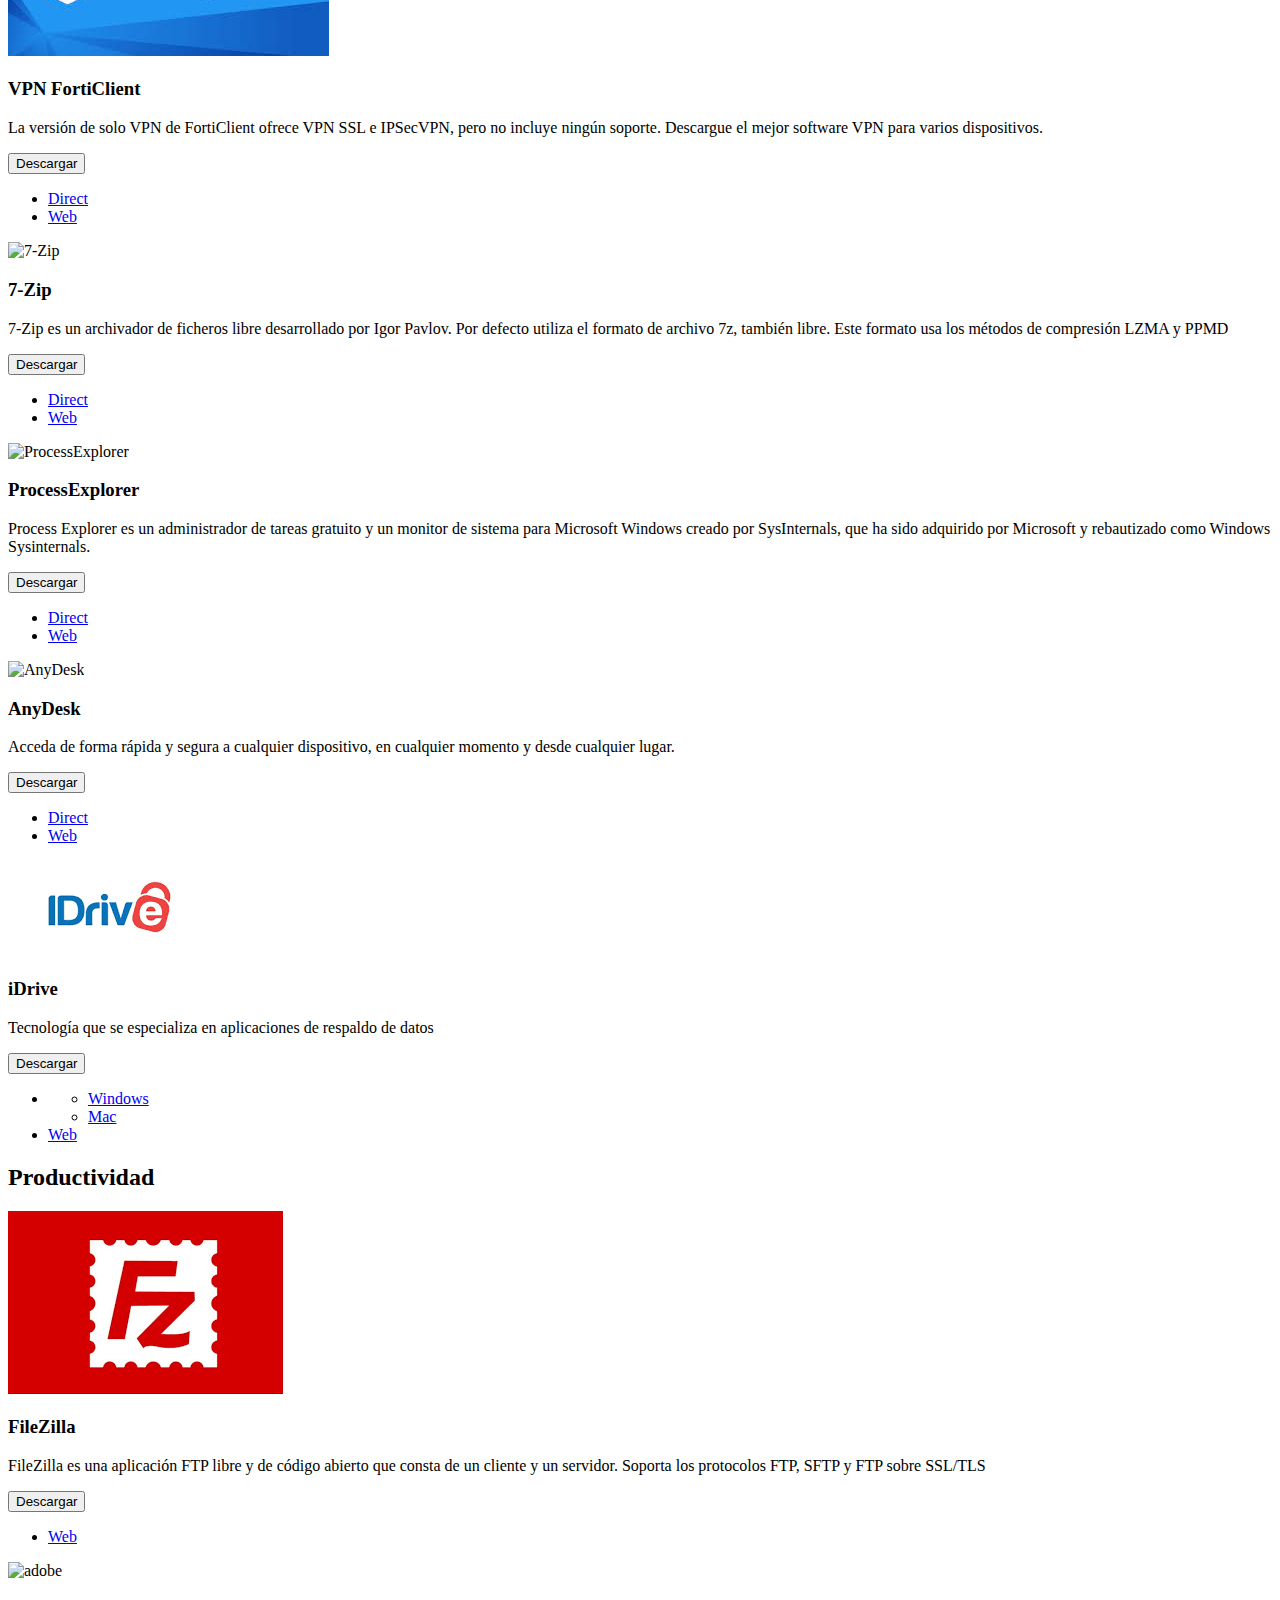
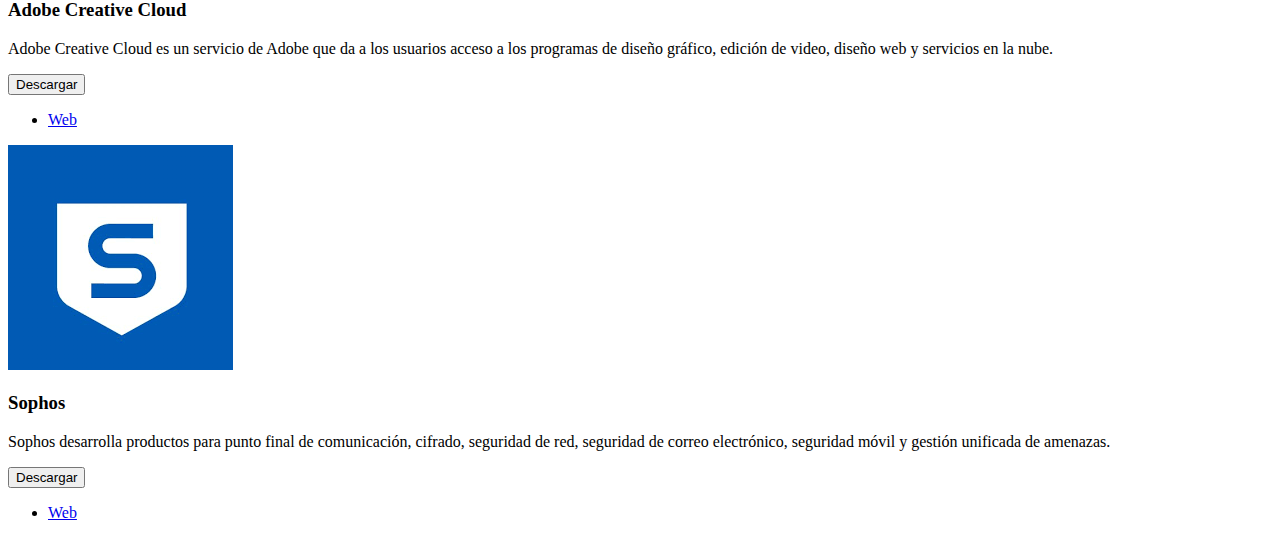
==== commit 3a0d1067: "Signed-off-by: Hector Javier Barrantes Prieto <javier.barrantes@novassist.local>" ====
--- a/Front/Login/index.html
+++ b/Front/Login/index.html
@@ -20,6 +20,7 @@
 	  <li class="hcard"><a href="#utilitarios">Utilitarios</a></li>
 	  <li class="hcard"><a href="#productividad">Productividad</a></li>
 	  <li class="hcard"><a href="indice.html">Contenido</a></li>
+	  <li class="hcard"><a href="About.html" class="animated-item">About Us</a></li>
 	</ul>
     </nav>
   </header>
@@ -200,18 +201,7 @@
 			</div>
 		</div>
       </div>
-    </section>
-	<div id="about-button" class="footer">
-		<div class="social-icon">
-			<a href="https://github.com/tatoveins"><i class="AutomatizacionWEB\Front\images\icon\github.png"></i></a>
-			<a href="www.linkedin.com/in/héctor-javier-barrantes-prieto-a72765189"><i class="AutomatizacionWEB\Front\images\icon\linkedin.png"></i></a>
-		</div>
-		<div class="contact-info">
-			<p>TatoCoffee Codex</p>
-			<p><i class="fas fa-envelope"></i>hj201167@gmail.com</p>
-			<p><i class="fas fa-phone"></i>+57 (321) 3365598</p>
-		</div>
-	</div>  
+    </section>  
 </main>
   </body>
   </html>
